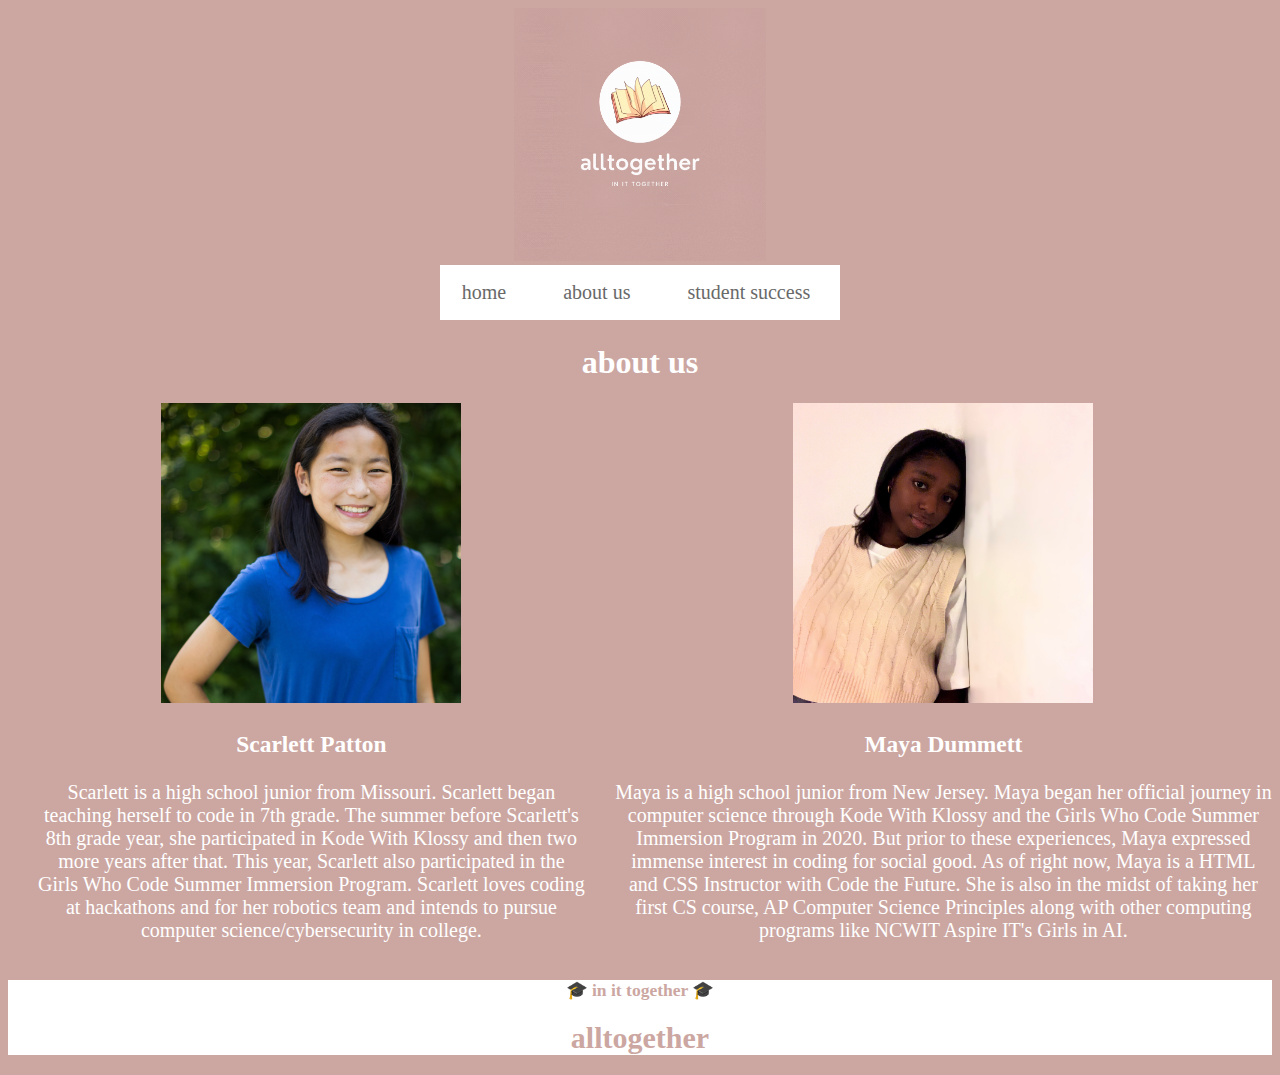
==== aboutUs.html @ d0ada731 "Initial commit" ====
<!DOCTYPE html>
<html>
  <head>
    <meta charset="utf-8">
    <meta name="viewport" content="width=device-width">
    <title>about us</title>
    <link href="style.css" rel="stylesheet" type="text/css" />
  </head>
  <body>
    <script src="script.js"></script>
    	
  <img class= "logo" src= "images/alltogether.gif">
	    <nav class="nav-bar">
		  <ul>
			<li class="dropdown">
				<a href="index.html" class="dropbtn">home</a></li>
			<li class="dropdown">
				<a href="aboutUs.html" class="dropbtn">about us</a></li>
			<li class="dropdown">
				<a href="studentSuccess.html" class="dropbtn">student success</a></li>
		  </ul>
	    </nav><br>
    
      <div class = "about-us-content">
  <h1 id="about-us-title">about us</h1>
  </div>

<div class = "team-bios">
  <div class = "scarlett">
  <img id="scarlett-img" src = "images/scarlett.jpg">
  <h3 id="scarlett-title"> Scarlett Patton</h3>
  <p id="scarlett-bio"> Scarlett is a high school junior from Missouri. Scarlett began teaching herself to code in 7th grade. The summer before Scarlett's 8th grade year, she participated in Kode With Klossy and then two more years after that. This year, Scarlett also participated in the Girls Who Code Summer Immersion Program. Scarlett loves coding at hackathons and for her robotics team and intends to pursue computer science/cybersecurity in college. </p>
  </div>
      
<div class = "maya">
<img id="maya-img" src = "images/maya.jpg">
  <h3 id="maya-title"> Maya Dummett</h3>
  <p id="maya-bio"> Maya is a high school junior from New Jersey. Maya began her official journey in computer science through Kode With Klossy and the Girls Who Code Summer Immersion Program in 2020. But prior to these experiences, Maya expressed immense interest in coding for social good. As of right now, Maya is a HTML and CSS Instructor with Code the Future. She is also in the midst of taking her first CS course, AP Computer Science Principles along with other computing programs like NCWIT Aspire IT's Girls in AI. </p>
</div>
</div>
      


<div>
      <footer class="footer">
  <h3>🎓 in it together 🎓</h3>
  <h1 class="top-title"onclick="window.location='https://alltogether.mayadummett.repl.co/index.html';">alltogether</h1>
  </footer>
  </div>

  </body>

</html>
---- style.css ----
body {
  color: white;
  background-color: #cca7a2ff;
}
.logo {
  padding-left: 40%;
  height: 20%;
  width: 20%;
}

/* index.html styling */
/* top title */
/* .top-title {
  display: flex;
  justify-content: center;
  padding-top: 3%;
} */

.top-title:hover {
  cursor:pointer;
}

/* our story container */
.our-story{
  display: flex;
  justify-content: center;
  padding-top: 2%;
}

.our-story-para {
  display: flex;
  justify-content: center;
  padding-top: 0.5%;
  padding-left: 25%;
  padding-right: 25%;
  text-align: center;
  font-size: 20px;
}
/* home image */
.home-pic {
  height:500px;
  width: 100%;
  cover:fit;
}

/* nav bar */
.nav-bar {

  display: flex;
  justify-content: center;
  font-size: 20px;
  margin-right: 225px;
  margin-left: 225px;
  margin-bottom: -15px;

}
li, .navBar {
  float: center;
}
ul {
  list-style-type: none;
  margin: 0;
  padding: 0;
  overflow: hidden;
  background-color: white;
}
li a, .dropbtn {
  display: inline-block;
  color: #696969;
  text-align: center;
  padding: 16px 22px;
  text-decoration: none;
  margin-right: 8px;
}
li a:hover, .dropdown:hover .dropbtn {
  color: #cca7a2ff;
  /* background-color: #FFCB47; */
}

li.dropdown {
  display: inline-block;
}
.dropdown-content a:hover {background-color: #f1f1f1;}

.dropdown:hover .dropdown-content {
  display: block;
}

.column {
  float: left;
  width: 33.33%;
  text-align: center;
  text-emphasis: wrap;
}
.main-text:after {
  content: "";
  display: table;
  clear: both;
}

/* .top-nav {
  width: 400px;
  position: fixed;
  z-index: 1;
  float: center;
  background: #eee;
  overflow-x: wrap;
  padding: 4px;
}
.top-nav a {
  text-decoration: none;
  font-size: 20px;
  color: #cca7a2ff;
  display: inline block;
  padding: 4px;
}
.top-nav a:hover {
  color: darkblue;
} */

/* buttons on home page */
.buttons {
  display: flex;
  justify-content: center;
  padding-bottom: 5%;
}

.about-us-button {
  background-color: white;
  border: 3px solid white;
  padding: 8px;
  /* padding-right: 10px; */
  transition-duration: 0.4s;
  font-family: Georgia, 'Times New Roman', Times, serif;
  font-size: 16px;
  border-radius: 2px;
  margin-right: 10%;
}
.about-us-button:hover {
  background-color: #cca7a2ff;
  border: 3px solid white;
  color: white;
  cursor: pointer;
}

.student-success-button {
  background-color: white;
  border: 3px solid white;
  padding: 8px;
  /* padding-left: 10px; */
  transition-duration: 0.4s;
  font-family: Georgia, 'Times New Roman', Times, serif;
  font-size: 16px;
  border-radius: 2px;
}
.student-success-button:hover {
  background-color: #cca7a2ff;
  border: 3px solid white;
  color: white;
  cursor: pointer;
}

/* about us */

#about-us-title {
  display: flex;
  justify-content: center;
}
#scarlett-img {
  height: 300px;
  width: 300px;
}

#maya-img {
    height: 300px;
  width: 300px;
} 


 .team-images {
  display: flex;
  justify-content: space-evenly;
}

.team-bio-titles {
  display: flex;
  flex-direction: row;
}

.team-bios {
  display: flex;
  flex-direction: row;
  justify-content: space-evenly;
  font-size: 20px;
  text-align: center;

}
  
.maya {
  padding-left: 30px;
}

.scarlett {
  padding-left: 30px;
}


/* .main-text {
  display: flex;
  justify-content: center;
} */






/* footer */
.footer {
  text-align: center;
  background-color: white;
  color:#cca7a2ff;
  font-size: 15px;
}
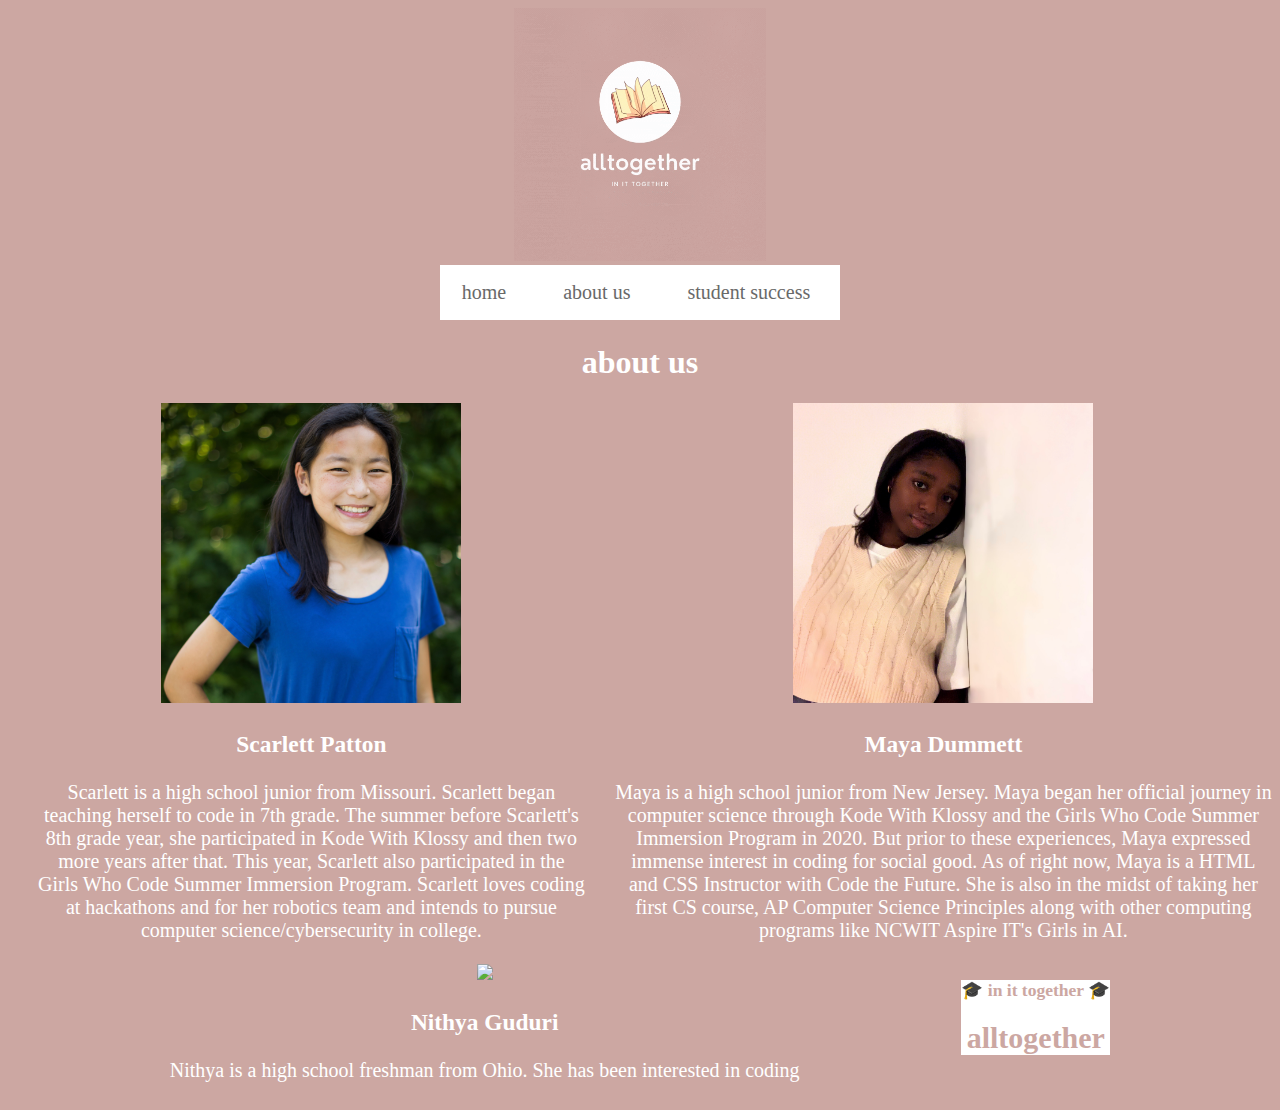
==== commit fefd0199: "Tag line" ====
--- a/aboutUs.html
+++ b/aboutUs.html
@@ -38,6 +38,13 @@
   <p id="maya-bio"> Maya is a high school junior from New Jersey. Maya began her official journey in computer science through Kode With Klossy and the Girls Who Code Summer Immersion Program in 2020. But prior to these experiences, Maya expressed immense interest in coding for social good. As of right now, Maya is a HTML and CSS Instructor with Code the Future. She is also in the midst of taking her first CS course, AP Computer Science Principles along with other computing programs like NCWIT Aspire IT's Girls in AI. </p>
 </div>
 </div>
+
+<div class = "team-bios">
+  <div class = "nithya">
+  <img id="nithya-img" src = "images/nithya.jpg">
+  <h3 id="nithya-title"> Nithya Guduri</h3>
+  <p id="nithya-bio"> Nithya is a high school freshman from Ohio. She has been interested in coding  </p>
+  </div>
       
 
 
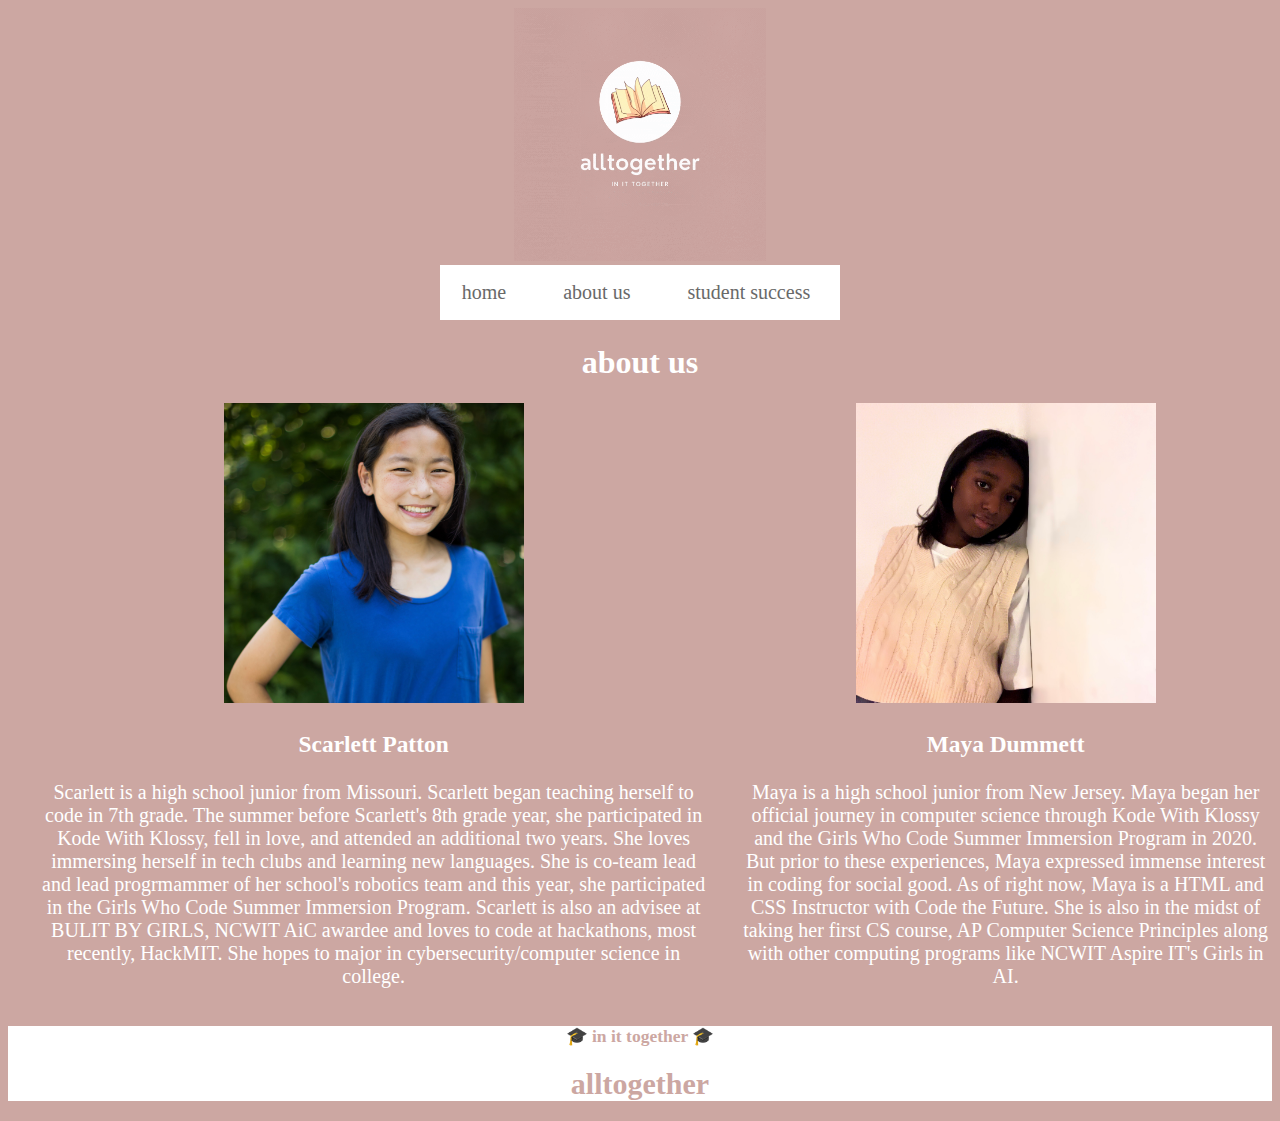
==== commit 88b57fee: "About Us page changed; team updates" ====
--- a/aboutUs.html
+++ b/aboutUs.html
@@ -29,7 +29,7 @@
   <div class = "scarlett">
   <img id="scarlett-img" src = "images/scarlett.jpg">
   <h3 id="scarlett-title"> Scarlett Patton</h3>
-  <p id="scarlett-bio"> Scarlett is a high school junior from Missouri. Scarlett began teaching herself to code in 7th grade. The summer before Scarlett's 8th grade year, she participated in Kode With Klossy and then two more years after that. This year, Scarlett also participated in the Girls Who Code Summer Immersion Program. Scarlett loves coding at hackathons and for her robotics team and intends to pursue computer science/cybersecurity in college. </p>
+  <p id="scarlett-bio"> Scarlett is a high school junior from Missouri. Scarlett began teaching herself to code in 7th grade. The summer before Scarlett's 8th grade year, she participated in Kode With Klossy, fell in love, and attended an additional two years. She loves immersing herself in tech clubs and learning new languages. She is co-team lead and lead progrmammer of her school's robotics team and this year, she participated in the Girls Who Code Summer Immersion Program. Scarlett is also an advisee at BULIT BY GIRLS, NCWIT AiC awardee and loves to code at hackathons, most recently, HackMIT. She hopes to major in cybersecurity/computer science in college.</p>
   </div>
       
 <div class = "maya">
@@ -38,23 +38,11 @@
   <p id="maya-bio"> Maya is a high school junior from New Jersey. Maya began her official journey in computer science through Kode With Klossy and the Girls Who Code Summer Immersion Program in 2020. But prior to these experiences, Maya expressed immense interest in coding for social good. As of right now, Maya is a HTML and CSS Instructor with Code the Future. She is also in the midst of taking her first CS course, AP Computer Science Principles along with other computing programs like NCWIT Aspire IT's Girls in AI. </p>
 </div>
 </div>
-
-<div class = "team-bios">
-  <div class = "nithya">
-  <img id="nithya-img" src = "images/nithya.jpg">
-  <h3 id="nithya-title"> Nithya Guduri</h3>
-  <p id="nithya-bio"> Nithya is a high school freshman from Ohio. She has been interested in coding  </p>
-  </div>
-      
-
-
-<div>
-      <footer class="footer">
+  
+<footer class="footer">
   <h3>🎓 in it together 🎓</h3>
   <h1 class="top-title"onclick="window.location='https://alltogether.mayadummett.repl.co/index.html';">alltogether</h1>
   </footer>
-  </div>
 
   </body>
-
 </html>--- a/style.css
+++ b/style.css
@@ -98,25 +98,26 @@
   clear: both;
 }
 
-/* .top-nav {
-  width: 400px;
+.top-nav {
+  width: 200px;
   position: fixed;
   z-index: 1;
-  float: center;
+  float: right;
   background: #eee;
   overflow-x: wrap;
   padding: 4px;
+  right: 0;
 }
 .top-nav a {
   text-decoration: none;
   font-size: 20px;
   color: #cca7a2ff;
-  display: inline block;
+  display: block;
   padding: 4px;
 }
 .top-nav a:hover {
-  color: darkblue;
-} */
+  color: #8b706c;
+}
 
 /* buttons on home page */
 .buttons {
@@ -174,7 +175,12 @@
 #maya-img {
     height: 300px;
   width: 300px;
-} 
+}
+
+#nithya-img {
+    height: 300px;
+    width: 300px;
+}
 
 
  .team-images {
@@ -204,6 +210,10 @@
   padding-left: 30px;
 }
 
+.nithya {
+  padding-left: 30px;
+}
+
 
 /* .main-text {
   display: flex;
